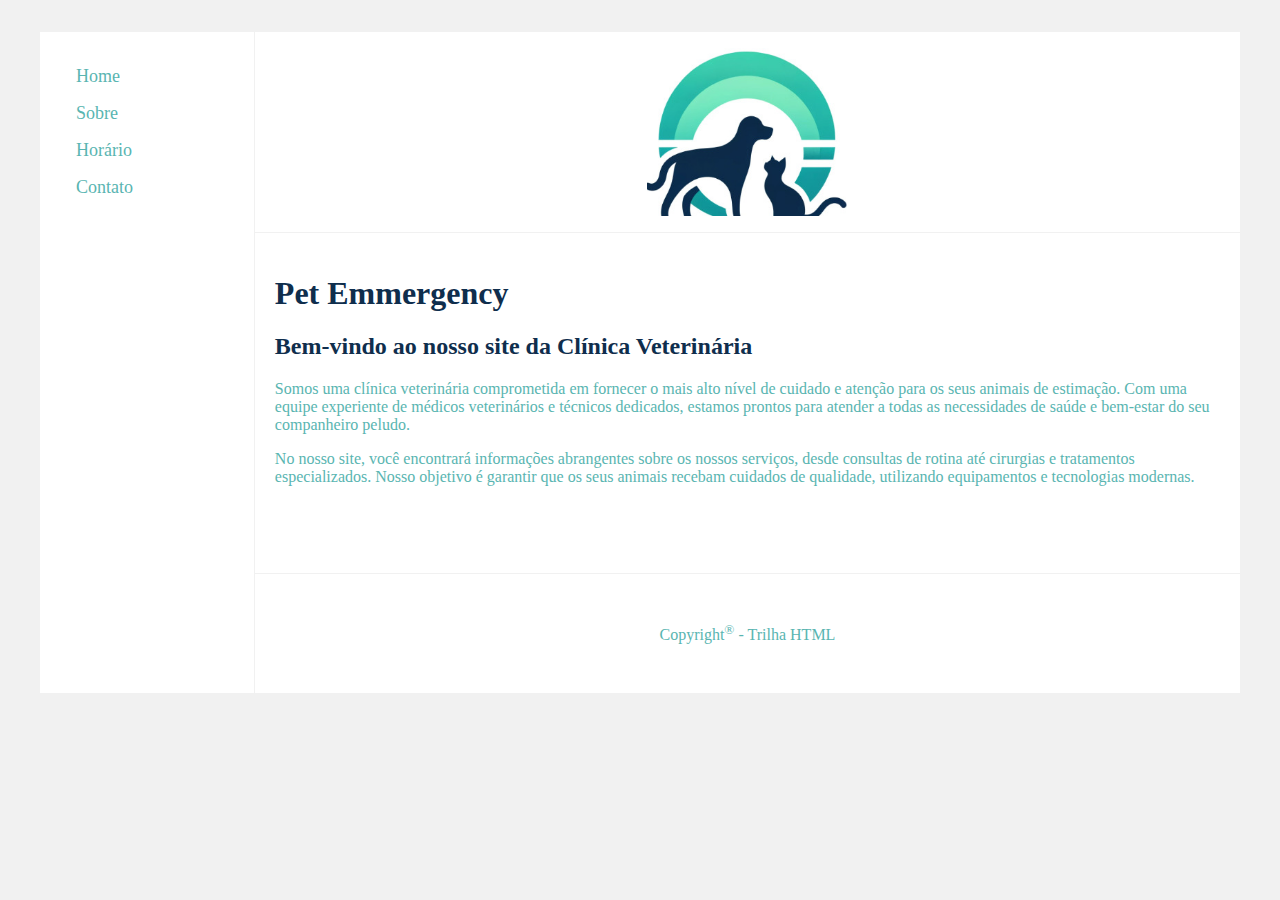
==== index.html @ 1a0ebecf "Trilha HTML" ====
<!DOCTYPE html>
<html lang="en">
<head>
    <meta charset="UTF-8">
    <meta http-equiv="X-UA-Compatible" content="IE=edge">
    <meta name="viewport" content="width=device-width, initial-scale=1.0">
    <title>Projeto HTML DIO</title>
    <link rel="stylesheet" href="style.css">
</head>
<body>
    <div class="wrapper">
        <div class="menu">
            <ul>
                <li><a href="/">Home</a></li>
                <li><a href="/sobre.html">Sobre</a></li>
                <li><a href="/agenda.html">Horário</a></li>
                <li><a href="/contato.html">Contato</a></li>
            </ul>
        </div>

        <div class="main">
            <div class="header">
                <img src="images/logo.jpg" alt="Logo" title="Logo da página home">
            </div>
    
            <div class="content">
                <h1>Pet Emmergency</h1>
                <h2>Bem-vindo ao nosso site da Clínica Veterinária</h2>
                <p>Somos uma clínica veterinária comprometida em fornecer o mais alto nível de cuidado e atenção para os seus animais de estimação. Com uma equipe experiente de médicos veterinários e técnicos dedicados, estamos prontos para atender a todas as necessidades de saúde e bem-estar do seu companheiro peludo.</p>
                <p>No nosso site, você encontrará informações abrangentes sobre os nossos serviços, desde consultas de rotina até cirurgias e tratamentos especializados. Nosso objetivo é garantir que os seus animais recebam cuidados de qualidade, utilizando equipamentos e tecnologias modernas.</p>
            </div>
    
            <div class="footer">
                <p>Copyright<sup>®</sup> - Trilha HTML</p>
            </div>
        </div>
    </div>
</body>
</html>
---- style.css ----
html, body {
    margin: 0;
}
body {
    background-color: #f1f1f1;
    display: flex;
    justify-content: center;
}
h1, h2 {
    color: #0f2e4d;
}
p {
    color: rgb(89,181,177);
}
fieldset {
    border-color: #f1f1f1;
    border-radius: 8px;
    max-width: 500px;
    margin-bottom: 24px;
}
label {
    width: 100px;
    display: inline-block;
    text-align: right;
    margin-right: 16px;
}
table {
    min-width: 576px;
}
textarea {
    width: 370px;
    height: 100px;
    resize: none;
}
button {
    margin-top: 16px;
    background: rgb(89,181,177);
    padding: 8px 8px;
    border-radius: 6px;
    color: #fff;
    border: none;
    cursor: pointer;
}
button:hover {
    opacity: .8;
}
table thead {
    background: #0f2e4d;
}
table thead tr td {
    text-align: center;
    color: #fff;
}
table thead tr td:nth-child(1) {
    text-align: left;
}
table tbody tr td {
    text-align: center;
}
table tbody tr:nth-child(even) {
    background: rgb(89,181,177);
    color: #fff;
}
table tbody tr td:nth-child(1) {
    text-align: left;
}
.wrapper {
    width: 1200px;
    display: flex;
    margin: 0 auto;
    background-color: rgb(255, 255, 255);
    margin-top: 32px;
}
.main {
    display: flex;
    flex-flow: column;
    width: 85%;
}
.menu {
    width: 15%;
    background-color: rgb(255, 255, 255);
    padding: 10px 20px 0px;
    border-right: 1px solid #f1f1f1;
}
.menu ul {
    padding: 0;
    margin: 0;
    list-style: none;
    padding: 16px;
}
.menu ul li a {
    padding-block: 8px;
    display: block;
    text-decoration: none;
    color: rgb(89,181,177);
    font-size: 18px;
}
.menu ul li a:hover {
    color: rgb(255,159,1);
    text-decoration: underline;
}
.header {
    background-color: rgb(255, 255, 255);
    min-height: 150px;
}
.header img {
    width: 200px;
    display: block;
    margin-inline: auto;
    margin-block: 16px;
}
.content {
    background-color: white;
    min-height: 300px;
    padding: 20px;
    border-block: 1px solid #f1f1f1;
}
.endereco {
    display: flex;
    gap: 50px;
    margin-top: 32px;
}
.endereco p {
    color: #000;
}
.footer p {
    padding-block: 32px;
    text-align: center;
}
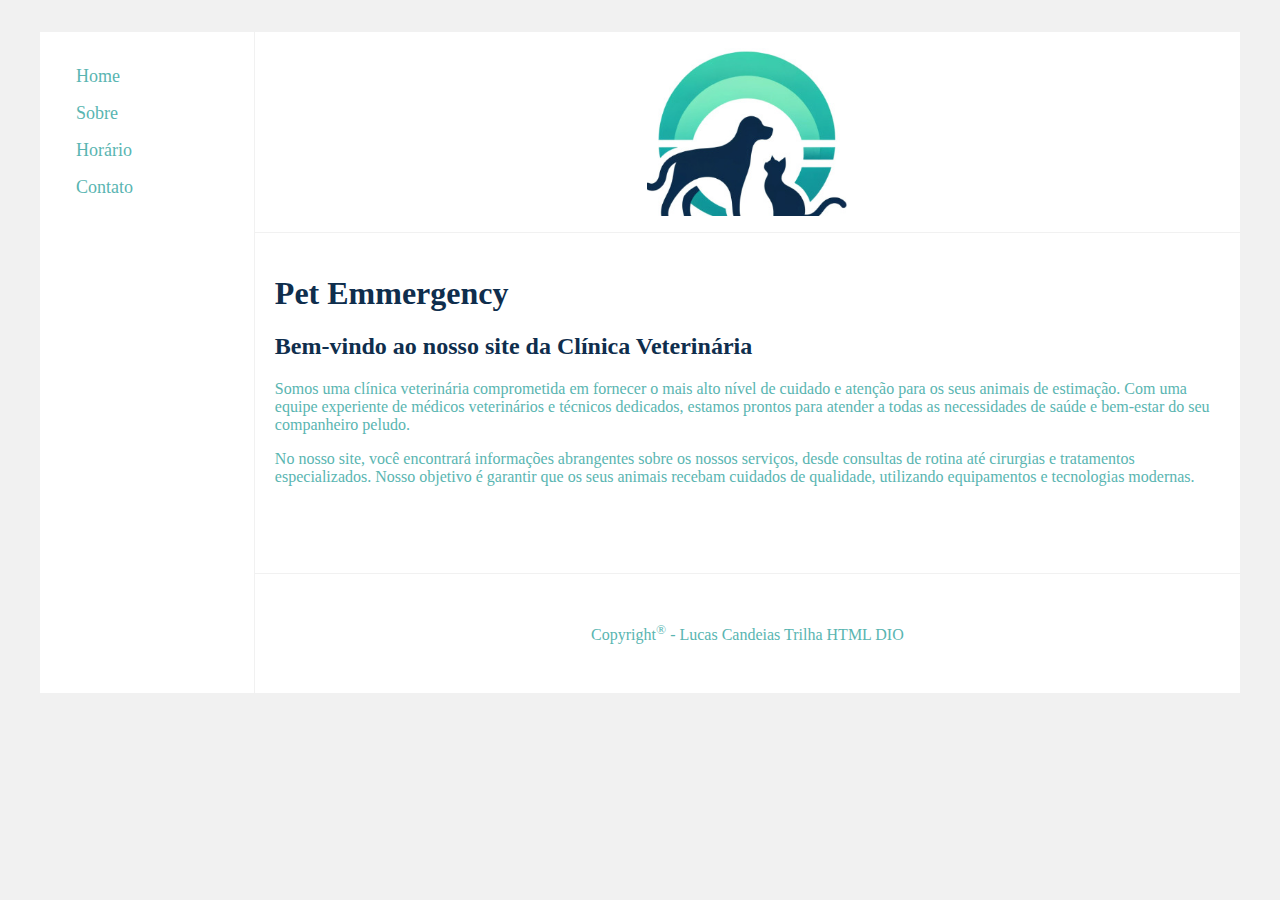
==== commit 9bc08399: "Update index.html" ====
--- a/index.html
+++ b/index.html
@@ -31,9 +31,9 @@
             </div>
     
             <div class="footer">
-                <p>Copyright<sup>®</sup> - Trilha HTML</p>
+                <p>Copyright<sup>®</sup> - Lucas Candeias Trilha HTML DIO</p>
             </div>
         </div>
     </div>
 </body>
-</html>+</html>
